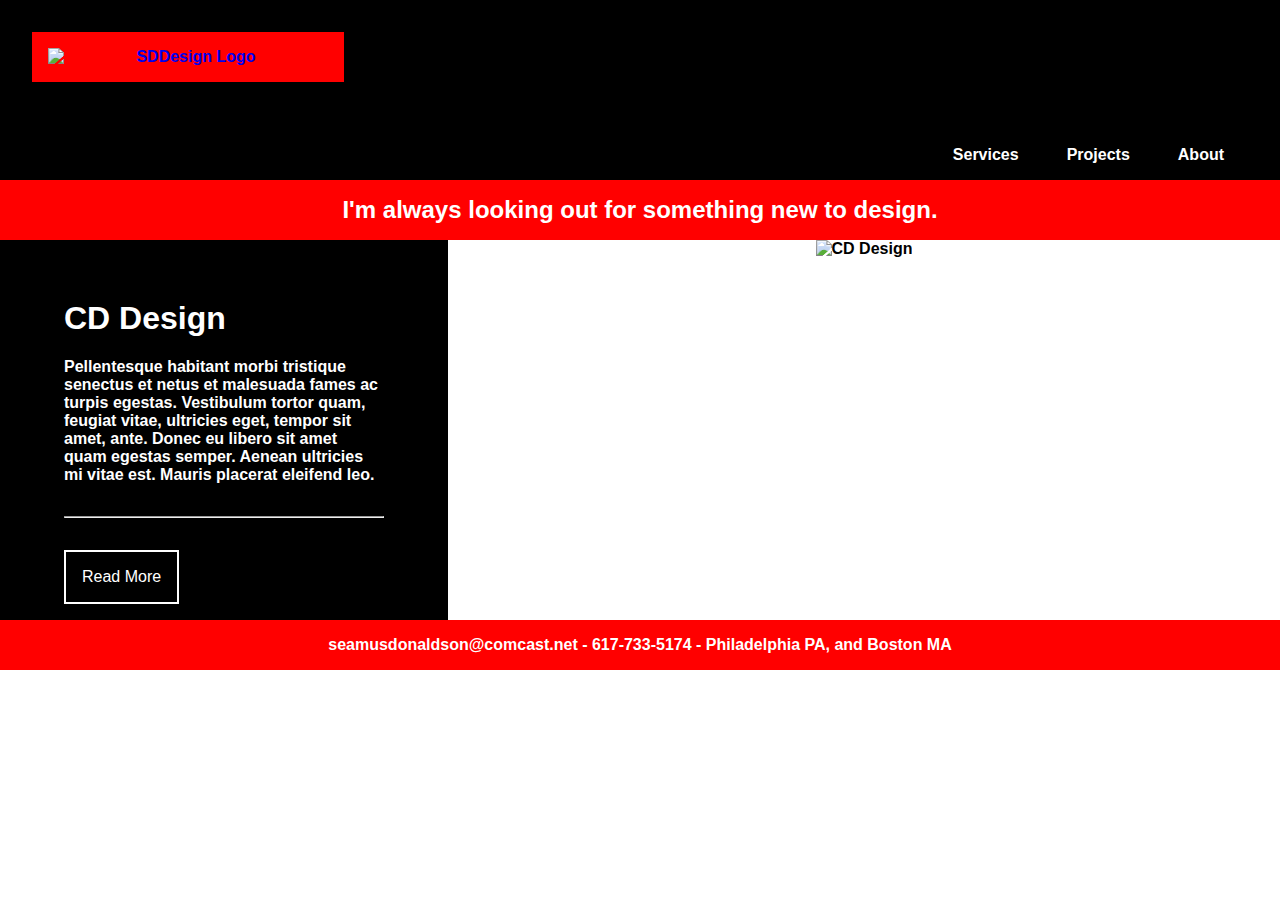
==== index.html @ 83b1631f "Continued to work towards responsive design" ====
<!DOCTYPE html>
<html lang="en">
<head>
  <meta charset="UTF-8">
  <meta name="viewport" content="initial-scale=1.0, width=device-width" />
  <title>Home</title>
  <link rel="stylesheet" href="css/style.css">

</head>
  <body>
    <div class="wrapper">
      <div class="logo">
        <a href="../index.html">
          <img src="logo.png" alt="SDDesign Logo">
        </a>
      </div>
    <ul class="navigation">
      <li><a href="html/services.html">Services</a></li>
      <li><a href="html/projects.html">Projects</a></li>
      <li><a href="html/about.html">About</a></li>
    </ul>
        <header class="header">
          I'm always looking out for something new to design.
       </header>
    
  <div class="main">
    <h1>CD Design</h1>
      <p>
        Pellentesque habitant morbi tristique senectus et netus et malesuada fames ac turpis egestas. Vestibulum tortor quam, feugiat vitae, ultricies eget, tempor sit amet, ante. Donec eu libero sit amet quam egestas semper. Aenean ultricies mi vitae est. Mauris placerat eleifend leo.
      </p>
      
      <hr>
      
        <button class="readmore">Read More</button>
      
 </div>
      
      <aside class="aside aside-2">
        <img src="images/home_img.jpg" alt="CD Design">
     </aside>
      
      <footer class="footer">
        seamusdonaldson@comcast.net - 617-733-5174 - Philadelphia PA, and Boston MA
      </footer>
   </div>
</body>
</html>
---- css/style.css ----
* { box-sizing: border-box; }

body {
  font-family: Arial, sans-serif;
  margin: 0px;
}

.wrapper {
  display: -webkit-box;
  display: -moz-box;
  display: -ms-flexbox;
  display: -webkit-flex;
  display: flex;

  -webkit-flex-flow: row wrap;
  flex-flow: row wrap;

  font-weight: bold;
  text-align: center;
}

.wrapper > * {
  padding: 0px;
  flex: 1 100%;
}

.logo {
  background-color: red;
  padding-left: 2rem;
  padding-top: 2rem;
}
.logo img {
  width: 50%;
  padding: 0rem;
}
.navigation {
  list-style: none;
  margin: 0;

  background: black;

  display: -webkit-box;
  display: -moz-box;
  display: -ms-flexbox;
  display: -webkit-flex;
  display: flex;

  -webkit-flex-flow: row wrap;
  flex-flow: column wrap;
  padding: 0;
}



.navigation a {
  padding-top: 1rem;
  padding-bottom:1rem;
  padding-right: 1.5rem;
  padding-left: 1.5rem;
  color: white;
  display: block;
  text-align: center;
  text-decoration: none;
  /*border-style: solid;
  border-color: black;*/
  border-top: solid white;
}

.navigation li {
  /*padding: 1px;*/
}

.navigation a:hover {
  background: red;
  color: white;
  transition-duration: 200ms;
}

@media all and (min-width: 600px) {
  .navigation {
    -webkit-flex-flow: row wrap;
    flex-flow: row wrap;

    justify-content: flex-end;
  }
  .navigation li {
  /*padding-top: 1px;*/
  /*padding-bottom: 1px;*/
}

  .navigation a {
    border: none;
  }
}

@media all and (min-width: 800px) {
  .navigation {
    justify-content: flex-end;
  }
  .navigation a {
  padding-top: 4rem;
  /*padding-bottom:1rem;*/
  /*padding-right: 1.5rem;*/
  /*padding-left: 1.5rem;*/
}
.navigation {
  padding-right: 2rem;
}
}

.main    { order: 2; }
.aside-2 { order: 1; }
.footer  { order: 3; }

.header {
  background: red;
  color: white;
  padding-top: 1rem;
  padding-bottom: 1rem;
}

.footer {
  background: red;
  color: white;
  font-size: 1rem;
  padding: 1rem;
}

.main {
  text-align: left;
  background: black;
  color: white;
  padding-top: 3%;
  padding-left: 1.5rem;
  padding-right: 1.5rem;
}

.main button {
  
  border-style: solid;
  border-color: white;
  border-radius: 0px 0px 0px 0px;
  font-size: 1rem;
  background-color: black;
  color: white;
  padding: 1rem;
  cursor: pointer;
  margin-bottom: 1rem; 
}

.main button:hover {
  background-color: red;
  color: white;
  transition-duration: 200ms;
}

hr {
  margin-top: 2rem;
  margin-bottom: 2rem;
}


.aside-2 {
  background: white;
  color: black;
  overflow-x: hidden;
}

.aside-2 img {
width: 90%;
}

@media all and (min-width: 600px) {
  .aside { flex: 1 auto; }
  .main    { order: 2; }
  .aside-2 { order: 1; }
  .footer  { order: 3; }

  .main {
  text-align: left;
  background: black;
  color: white;
  padding-left: 10%;
  padding-right: 10%;
  /*width: 50%;*/
}

.logo {
  background-color: black;
}

.logo img {
  float: left;
  background-color: red;
  width: 25%;
  padding: 1rem;
}

  
.header {
    width: 100%;
    font-size: 1.5rem;
  }

}

@media all and (min-width: 800px) {
  .main    {
 
    flex:1 0;
  }
  /*.aside-1 { order: 3; }*/
  .main    { order: 1; }
  .aside-2 { order: 2; }
  .footer  { order: 3; }
  

  .main {
  text-align: left;
  background: black;
  color: white;
  padding-left: 5%;
  padding-right: 5%;
  /*width: 50%;*/
}

.aside-2 {
  background: white;
  color: black;
  padding: 0rem;
  width: 40%;
  /*margin-right: 2rem;*/
}

.footer {
}
}

#services {
  display: flex;
  flex-flow: column wrap;

}

.services li {
  list-style: none;
  text-align: left;
  color: black;
  font-size: 1.5rem;
  padding-bottom: 1rem;
}

.services h2 {
  text-align: left;
  background-color: red;
  color: white;
  padding-top: 2rem;
  padding-left: 1rem;
  padding-bottom: 2rem;
  margin-top: 2rem;
  max-width: 50%;
}



.servhead {
  text-align: left;
  display: inline;
  background-color: red;
  /*border-style: solid;*/
  /*border-color: red;*/
  color: white;
  font-size: 1.3rem;
  max-width: 45%;
  margin-left: 3rem;
  margin-top: 3rem;
  padding: 2rem; 
}

#serv {
  margin: 0rem;
  padding: 1rem;
  color: white;
  background-color: red;
  font-size: 1.5rem;
}

























@media all and (min-width: 600px) {
#services {
  display: flex;
  flex-flow: column wrap;

}

#serv {
  margin: 0rem;
  padding: 1rem;
  color: white;
  background-color: red;
  font-size: 1.5rem;
}

.services li {
  list-style: none;
  text-align: left;
  padding: .5rem;
  color: black;
  font-size: 1.5rem;
  padding-bottom: 1.5rem;
}

.services h2 {
  text-align: left;
  background-color: red;
  color: white;
  padding-top: 2rem;
  padding-left: 1rem;
  padding-bottom: 2rem;
  margin-top: 2rem;
  width: 25%;
}

.servhead {
  text-align: left;
  display: inline;
  background-color: red;
  /*border-style: solid;*/
  /*border-color: red;*/
  color: white;
  font-size: 1.3rem;
  max-width: 55%;
  margin-left: 2rem;
  margin-top: 2rem;
  padding: 2rem; 
  height: 10rem;
}
}







































@media all and (min-width: 800px) {
#services {
  display: flex;
  flex-flow: column wrap;

}

.services li {
  list-style: none;
  text-align: center;
  display: inline-block;
  padding: 1rem;
  font-size: 1.2rem;
  color: white;
}

.services {
  background-color: black;
  padding: 2rem;
}

.servhead {
  margin: auto;
  text-align: center;
  display: inline;
  background-color: white;
  border-style: solid;
  border-color: red;
  color: black;
  padding-top: 1.5rem;
  margin-top: 1rem;
  width: 20rem;
  height: 20rem;
  font-size: 1.3rem;
}

#serv {
  margin: 0rem;
  padding: 1rem;
  color: white;
  background-color: red;
  font-size: 1.5rem;
}
}




.project img {
  max-width: 85%;
  margin: 2rem;

}

.projecthead {
  background-color: red;
  color: white;
  margin: 0rem;
  padding: 1rem;
  font-size: 1.5rem;
}

.project p {
  max-width: 80%;
  margin: auto;
  font-size: 1rem;
  padding-bottom: 2rem;
  margin-bottom: 1rem;
  text-align: left;
}
@media all and (min-width: 800px) {

.project p {
  max-width: 60%;
  margin: auto;
  font-size: 1rem;
  padding-bottom: 2rem;
  margin-bottom: 1rem;
  text-align: left;
}


.icons {
list-style: none;
margin: auto;
text-align: center;
padding: 1rem;

}

#face {
  padding: 1rem;
  text-align: center;
}

#face img {
  max-width: 100%;
}

.contact h1 {
  background-color: red;
  margin: 0rem;
  padding: 1rem;
  font-size: 1.5rem;
  color: white;
}
}
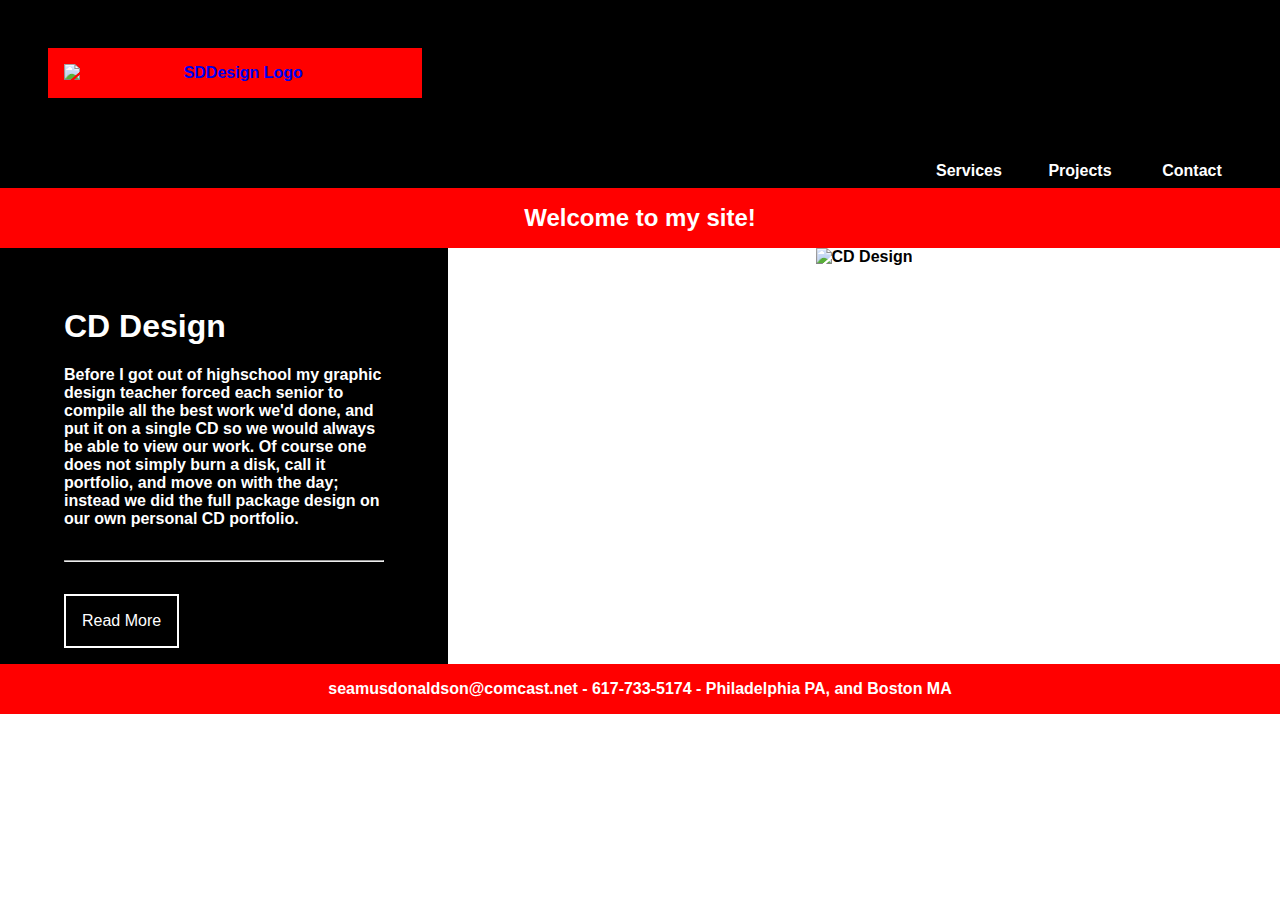
==== commit 6d3807d5: "Made everything cohesive" ====
--- a/index.html
+++ b/index.html
@@ -10,23 +10,23 @@
   <body>
     <div class="wrapper">
       <div class="logo">
-        <a href="../index.html">
+        <a href="index.html">
           <img src="logo.png" alt="SDDesign Logo">
         </a>
       </div>
     <ul class="navigation">
       <li><a href="html/services.html">Services</a></li>
       <li><a href="html/projects.html">Projects</a></li>
-      <li><a href="html/about.html">About</a></li>
+      <li><a href="html/about.html">Contact</a></li>
     </ul>
         <header class="header">
-          I'm always looking out for something new to design.
+          Welcome to my site!
        </header>
     
   <div class="main">
     <h1>CD Design</h1>
       <p>
-        Pellentesque habitant morbi tristique senectus et netus et malesuada fames ac turpis egestas. Vestibulum tortor quam, feugiat vitae, ultricies eget, tempor sit amet, ante. Donec eu libero sit amet quam egestas semper. Aenean ultricies mi vitae est. Mauris placerat eleifend leo.
+        Before I got out of highschool my graphic design teacher forced each senior to compile all the best work we'd done, and put it on a single CD so we would always be able to view our work. Of course one does not simply burn a disk, call it portfolio, and move on with the day; instead we did the full package design on our own personal CD portfolio.
       </p>
       
       <hr>
--- a/css/style.css
+++ b/css/style.css
@@ -2,7 +2,7 @@
 
 body {
   font-family: Arial, sans-serif;
-  margin: 0px;
+  margin: 0rem;
 }
 
 .wrapper {
@@ -20,19 +20,58 @@
 }
 
 .wrapper > * {
-  padding: 0px;
+  padding: 0rem;
   flex: 1 100%;
 }
 
+
+/*LOGO___________________________________________________*/
+
 .logo {
   background-color: red;
+  
+}
+
+.logo img {
+  width: 50%;
+  padding-bottom: 1rem;
+  padding-top: 1rem;
+}
+
+@media all and (min-width: 37.5rem) {
+
+.logo {
+  background-color: black;
+}
+
+.logo img {
+  float: left;
+  background-color: red;
+  margin-top: 1rem;
+  margin-left: 1rem;
+  width: 25%;
+  padding: 1rem;
+}
+
+}
+
+@media all and (min-width: 50rem) {
+
+.logo {
+  background-color: black;
   padding-left: 2rem;
   padding-top: 2rem;
 }
 .logo img {
-  width: 50%;
-  padding: 0rem;
-}
+  width: 30%;
+  padding-bottom: 1rem;
+}
+
+}
+
+
+/*NAVIGATION___________________________________________________*/
+
 .navigation {
   list-style: none;
   margin: 0;
@@ -50,24 +89,20 @@
   padding: 0;
 }
 
-
-
 .navigation a {
-  padding-top: 1rem;
-  padding-bottom:1rem;
+  padding-top: .5rem;
+  padding-bottom:.5rem;
   padding-right: 1.5rem;
   padding-left: 1.5rem;
   color: white;
   display: block;
   text-align: center;
   text-decoration: none;
-  /*border-style: solid;
-  border-color: black;*/
   border-top: solid white;
 }
 
 .navigation li {
-  /*padding: 1px;*/
+
 }
 
 .navigation a:hover {
@@ -76,37 +111,40 @@
   transition-duration: 200ms;
 }
 
-@media all and (min-width: 600px) {
-  .navigation {
-    -webkit-flex-flow: row wrap;
-    flex-flow: row wrap;
-
+@media all and (min-width: 37.5rem) {
+
+.navigation {
+  -webkit-flex-flow: row wrap;
+  flex-flow: row wrap;
+  justify-content: flex-end;
+}
+  
+.navigation li {
+  width: 7rem;
+}
+
+.navigation a {
+  border: none;
+}
+
+}
+
+@media all and (min-width: 50rem) {
+
+.navigation {
     justify-content: flex-end;
-  }
-  .navigation li {
-  /*padding-top: 1px;*/
-  /*padding-bottom: 1px;*/
-}
-
-  .navigation a {
-    border: none;
-  }
-}
-
-@media all and (min-width: 800px) {
-  .navigation {
-    justify-content: flex-end;
-  }
-  .navigation a {
+}
+.navigation a {
   padding-top: 4rem;
-  /*padding-bottom:1rem;*/
-  /*padding-right: 1.5rem;*/
-  /*padding-left: 1.5rem;*/
 }
 .navigation {
   padding-right: 2rem;
 }
-}
+
+}
+
+
+/*HOME___________________________________________________*/
 
 .main    { order: 2; }
 .aside-2 { order: 1; }
@@ -115,15 +153,19 @@
 .header {
   background: red;
   color: white;
+  font-size: 1.5rem;
   padding-top: 1rem;
   padding-bottom: 1rem;
 }
 
-.footer {
-  background: red;
-  color: white;
-  font-size: 1rem;
-  padding: 1rem;
+.aside-2 {
+  background: white;
+  color: black;
+  overflow-x: hidden;
+}
+
+.aside-2 img {
+width: 90%;
 }
 
 .main {
@@ -139,7 +181,7 @@
   
   border-style: solid;
   border-color: white;
-  border-radius: 0px 0px 0px 0px;
+  border-radius: 0rem 0rem 0rem 0rem;
   font-size: 1rem;
   background-color: black;
   color: white;
@@ -152,6 +194,13 @@
   background-color: red;
   color: white;
   transition-duration: 200ms;
+}
+
+.footer {
+  background: red;
+  color: white;
+  font-size: 1rem;
+  padding: 1rem;
 }
 
 hr {
@@ -159,69 +208,51 @@
   margin-bottom: 2rem;
 }
 
-
-.aside-2 {
-  background: white;
-  color: black;
-  overflow-x: hidden;
-}
-
-.aside-2 img {
-width: 90%;
-}
-
-@media all and (min-width: 600px) {
-  .aside { flex: 1 auto; }
-  .main    { order: 2; }
-  .aside-2 { order: 1; }
-  .footer  { order: 3; }
-
-  .main {
+@media all and (min-width: 37.5rem) {
+
+.aside { flex: 1 auto; }
+.main    { order: 2; }
+.aside-2 { order: 1; }
+.footer  { order: 3; }
+
+.main {
   text-align: left;
   background: black;
   color: white;
   padding-left: 10%;
   padding-right: 10%;
-  /*width: 50%;*/
-}
-
-.logo {
-  background-color: black;
-}
-
-.logo img {
-  float: left;
-  background-color: red;
-  width: 25%;
-  padding: 1rem;
-}
-
-  
+}
+ 
 .header {
     width: 100%;
     font-size: 1.5rem;
-  }
-
-}
-
-@media all and (min-width: 800px) {
-  .main    {
- 
-    flex:1 0;
-  }
-  /*.aside-1 { order: 3; }*/
-  .main    { order: 1; }
-  .aside-2 { order: 2; }
-  .footer  { order: 3; }
+}
+
+}
+
+@media all and (min-width: 68.75rem) {
+
+.footer {
+  background: red;
+  color: white;
+  font-size: 1rem;
+  padding: 1rem;
+}
+
+.main { flex: 1 0;
+
+}
+
+.main    { order: 1; }
+.aside-2 { order: 2; }
+.footer  { order: 3; }
   
-
-  .main {
+.main {
   text-align: left;
   background: black;
   color: white;
   padding-left: 5%;
   padding-right: 5%;
-  /*width: 50%;*/
 }
 
 .aside-2 {
@@ -229,87 +260,206 @@
   color: black;
   padding: 0rem;
   width: 40%;
-  /*margin-right: 2rem;*/
-}
-
-.footer {
-}
-}
-
-#services {
-  display: flex;
-  flex-flow: column wrap;
-
-}
-
-.services li {
+}
+
+}
+
+
+/*ABOUT___________________________________________________*/
+#about {
+  background-color: black;
+}
+
+#about h1 {
+  margin: 0rem;
+  padding: 1rem;
+  color: white;
+  background-color: red;
+  font-size: 1.5rem;
+}
+
+#about ul{
+  padding-top: 1rem;
+  padding-bottom: 1rem;
+  margin: 0rem;
+  padding-left: 0rem;
+}
+
+#about ul li {
   list-style: none;
-  text-align: left;
-  color: black;
-  font-size: 1.5rem;
+  padding: .25rem;
+  font-size: 1rem;
+  color: white;
+  width: 100%;
+}
+
+.contact h1 {
+  background-color: red;
+  margin: 0rem;
+  padding: 1rem;
+  font-size: 1.5rem;
+  color: white;
+}
+
+.icons {
+margin: auto;
+text-align: center;
+background-color: black;
+}
+
+.icons img {
+  padding: .2rem;
+  margin: 1rem;
+  border-style: solid;
+  border-color: white;
+  border-radius: .5rem;
+  width: 3rem;
+}
+
+#face {
+  text-align: center;
+  background-color: black;
+}
+
+#face img {
+  max-width: 100%;
+}
+
+@media all and (min-width: 37.5rem) {
+
+.icons {
+margin: auto;
+text-align: center;
+background-color: black;
+}
+
+.icons img {
+  padding: .2rem;
+  margin: 1rem;
+  border-style: solid;
+  border-color: white;
+  border-radius: .5rem;
+  width: 3.5rem;
+}
+
+#about ul li {
+  list-style: none;
+  padding: .25rem;
+  font-size: 1rem;
+  color: white;
+  margin: auto;
+}
+
+}
+
+@media all and (min-width: 50rem) {
+
+#about ul li {
+  list-style: none;
+  padding: .25rem;
+  font-size: 1rem;
+  color: white;
+  margin: auto;
+}
+
+}
+
+
+/*PROJECTS___________________________________________________*/
+
+.project {
+  background-color: black;
+
+}
+
+#projecth1 {
+  background-color: red;
+  color: white;
+  font-size: 1.5rem;
+  padding: 1rem;
+  margin: 0rem;
+  max-width: 100%;
+}
+
+.project img {
+  max-width: 100%;
+
+}
+
+.project p {
+  max-width: 100%;
+  margin: auto;
+  font-size: 1rem;
+  padding: 1rem;
+  padding-bottom: 2rem;
+  text-align: left;
+  color: white;
+  margin: 0rem;
+}
+
+.projecthead {
+  background-color: black;
+  color: white;
+  margin: 0rem;
+  padding-top: 1rem;
   padding-bottom: 1rem;
-}
-
-.services h2 {
-  text-align: left;
-  background-color: red;
-  color: white;
-  padding-top: 2rem;
-  padding-left: 1rem;
-  padding-bottom: 2rem;
+  font-size: 1rem;
+}
+
+.white {
+  background-color: black;
+  color: red;
+  margin: 0rem;
+}
+
+
+@media all and (min-width: 37.5rem) {
+
+.project img {
+  max-width: 100%;
+}
+
+.project p {
+  max-width: 95%;
+  text-align: left;
+  color: white;
+  margin: auto;
+  padding: 2rem;
+}
+
+.projecthead {
+  background-color: red;
+  width: 30%;
+  color: white;
+  margin: auto;
   margin-top: 2rem;
-  max-width: 50%;
-}
-
-
-
-.servhead {
-  text-align: left;
-  display: inline;
-  background-color: red;
-  /*border-style: solid;*/
-  /*border-color: red;*/
-  color: white;
-  font-size: 1.3rem;
-  max-width: 45%;
-  margin-left: 3rem;
-  margin-top: 3rem;
-  padding: 2rem; 
-}
-
-#serv {
-  margin: 0rem;
-  padding: 1rem;
-  color: white;
-  background-color: red;
-  font-size: 1.5rem;
-}
-
-
-
-
-
-
-
-
-
-
-
-
-
-
-
-
-
-
-
-
-
-
-
-
-
-@media all and (min-width: 600px) {
+  margin-bottom: 2rem;
+  padding-top: 1.5rem;
+  padding-bottom: 1.5rem;
+  font-size: 1.2rem;
+}
+}
+
+@media all and (min-width: 50rem) {
+
+.project div {
+  max-width: 85%;
+  /*padding-top: 1rem;*/
+  margin: auto;
+}
+
+.project p {
+  max-width: 55%;
+  color: white;
+  margin: 0rem;
+}
+
+}
+
+
+
+/*SERVICES___________________________________________________*/
+
 #services {
   display: flex;
   flex-flow: column wrap;
@@ -348,8 +498,6 @@
   text-align: left;
   display: inline;
   background-color: red;
-  /*border-style: solid;*/
-  /*border-color: red;*/
   color: white;
   font-size: 1.3rem;
   max-width: 55%;
@@ -358,47 +506,61 @@
   padding: 2rem; 
   height: 10rem;
 }
-}
-
-
-
-
-
-
-
-
-
-
-
-
-
-
-
-
-
-
-
-
-
-
-
-
-
-
-
-
-
-
-
-
-
-
-
-
-
-
-
-@media all and (min-width: 800px) {
+
+
+@media all and (min-width: 37.5rem) {
+
+#services {
+  display: flex;
+  flex-flow: column wrap;
+
+}
+
+#serv {
+  margin: 0rem;
+  padding: 1rem;
+  color: white;
+  background-color: red;
+  font-size: 1.5rem;
+}
+
+.services li {
+  list-style: none;
+  text-align: left;
+  padding: .5rem;
+  color: black;
+  font-size: 1.5rem;
+  padding-bottom: 1.5rem;
+}
+
+.services h2 {
+  text-align: left;
+  background-color: red;
+  color: white;
+  padding-top: 2rem;
+  padding-left: 1rem;
+  padding-bottom: 2rem;
+  margin-top: 2rem;
+  width: 25%;
+}
+
+.servhead {
+  text-align: left;
+  display: inline;
+  background-color: red;
+  color: white;
+  font-size: 1.3rem;
+  max-width: 55%;
+  margin-left: 2rem;
+  margin-top: 2rem;
+  padding: 2rem; 
+  height: 10rem;
+}
+
+}
+
+@media all and (min-width: 50rem) {
+
 #services {
   display: flex;
   flex-flow: column wrap;
@@ -441,69 +603,25 @@
   background-color: red;
   font-size: 1.5rem;
 }
-}
-
-
-
-
-.project img {
-  max-width: 85%;
-  margin: 2rem;
-
-}
-
-.projecthead {
-  background-color: red;
-  color: white;
-  margin: 0rem;
-  padding: 1rem;
-  font-size: 1.5rem;
-}
-
-.project p {
-  max-width: 80%;
-  margin: auto;
-  font-size: 1rem;
-  padding-bottom: 2rem;
-  margin-bottom: 1rem;
-  text-align: left;
-}
-@media all and (min-width: 800px) {
-
-.project p {
-  max-width: 60%;
-  margin: auto;
-  font-size: 1rem;
-  padding-bottom: 2rem;
-  margin-bottom: 1rem;
-  text-align: left;
-}
-
-
-.icons {
-list-style: none;
-margin: auto;
-text-align: center;
-padding: 1rem;
-
-}
-
-#face {
-  padding: 1rem;
-  text-align: center;
-}
-
-#face img {
-  max-width: 100%;
-}
-
-.contact h1 {
-  background-color: red;
-  margin: 0rem;
-  padding: 1rem;
-  font-size: 1.5rem;
-  color: white;
-}
-}
-
-
+
+}
+
+
+
+
+
+
+
+
+
+
+
+
+
+
+
+
+
+
+
+
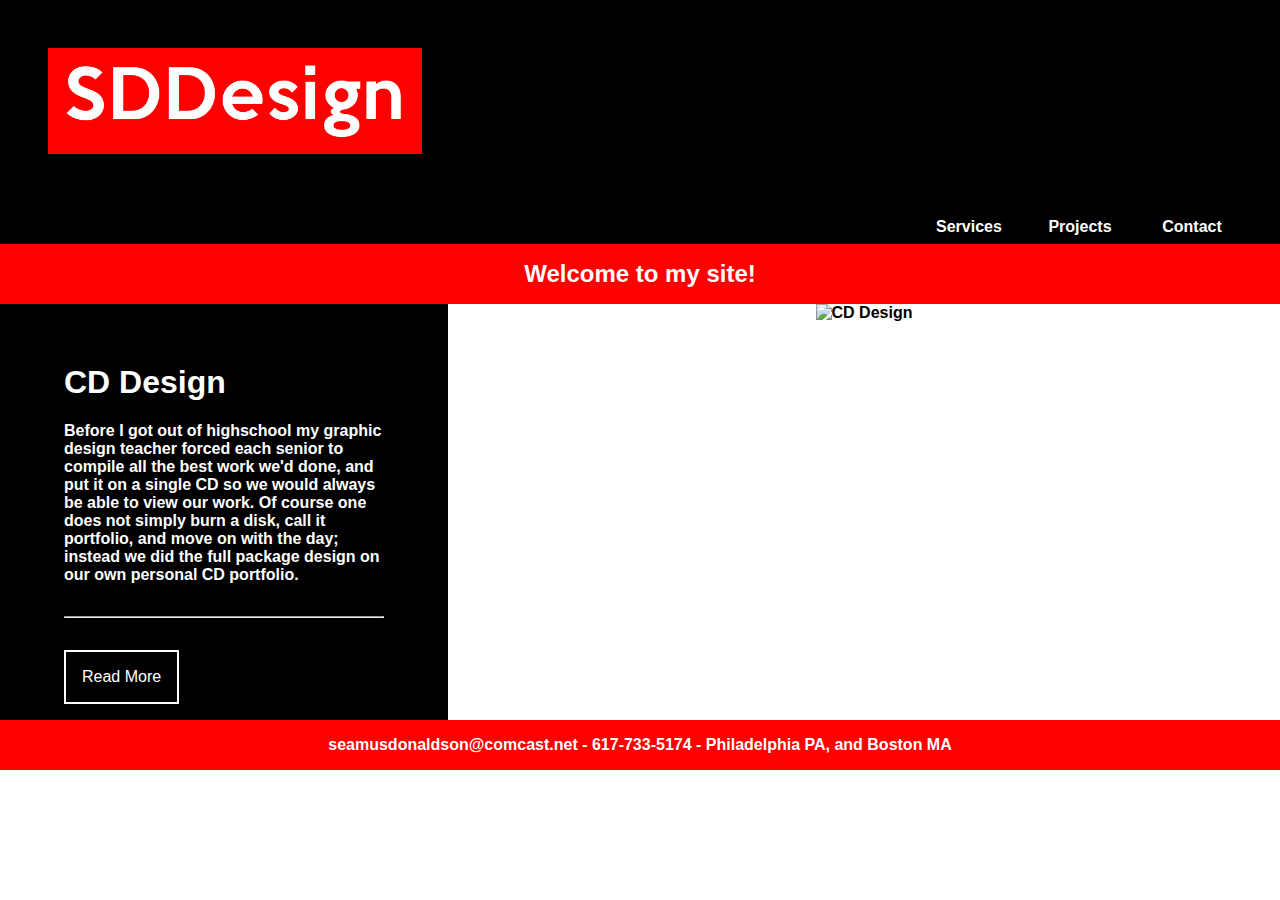
==== commit f18a7422: "added normalize.css and link to contact" ====
--- a/index.html
+++ b/index.html
@@ -5,6 +5,8 @@
   <meta name="viewport" content="initial-scale=1.0, width=device-width" />
   <title>Home</title>
   <link rel="stylesheet" href="css/style.css">
+  <link rel="stylesheet" href="css/normlaize.css">
+
 
 </head>
   <body>
@@ -17,7 +19,7 @@
     <ul class="navigation">
       <li><a href="html/services.html">Services</a></li>
       <li><a href="html/projects.html">Projects</a></li>
-      <li><a href="html/about.html">Contact</a></li>
+      <li><a href="html/contact.html">Contact</a></li>
     </ul>
         <header class="header">
           Welcome to my site!
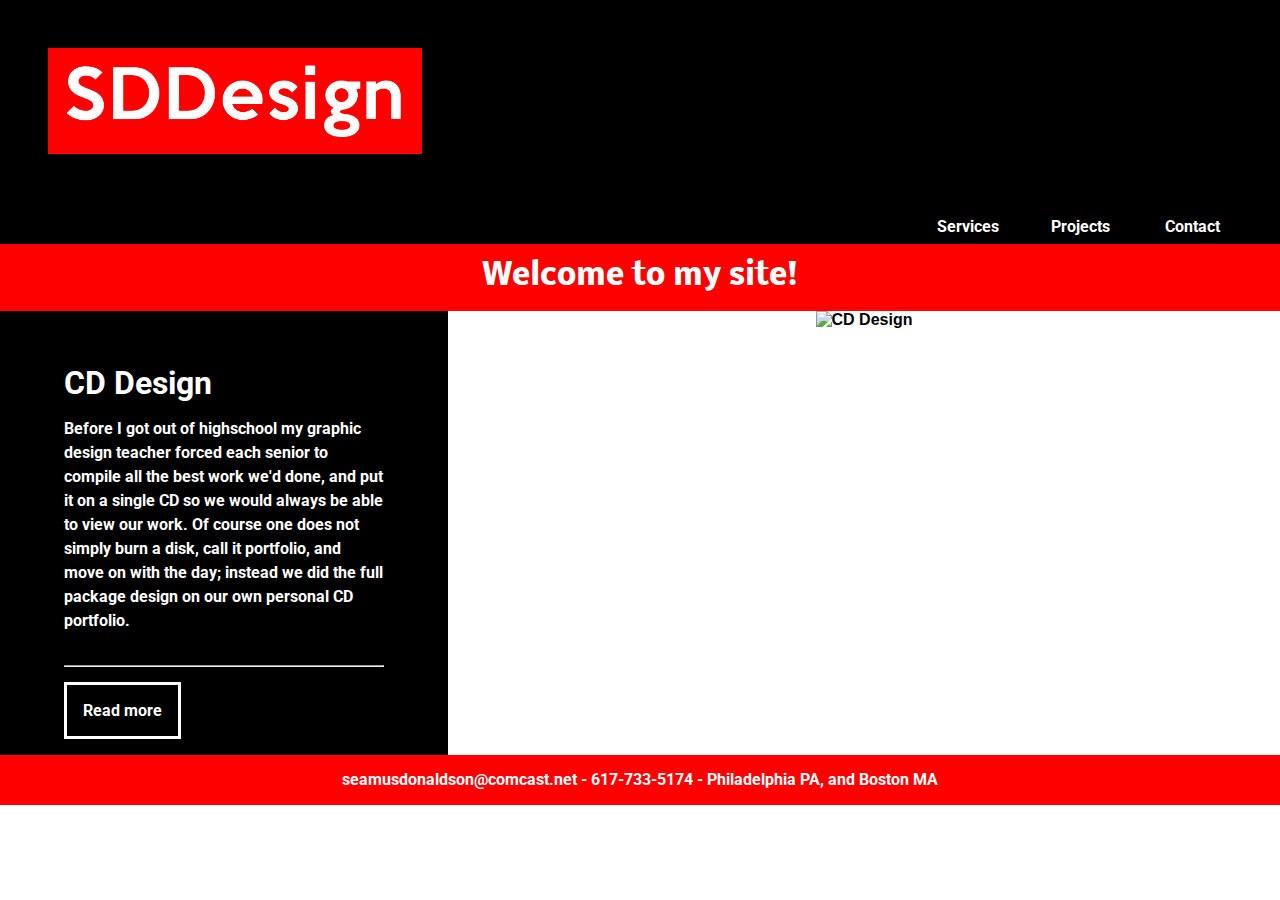
==== commit 45a73f57: "Finishing Touches" ====
--- a/index.html
+++ b/index.html
@@ -1,49 +1,56 @@
 <!DOCTYPE html>
 <html lang="en">
+
 <head>
   <meta charset="UTF-8">
   <meta name="viewport" content="initial-scale=1.0, width=device-width" />
-  <title>Home</title>
-  <link rel="stylesheet" href="css/style.css">
-  <link rel="stylesheet" href="css/normlaize.css">
+  
+  <title>Services</title>
+    
+    <link rel="stylesheet" href="css/style.css">
+    <link rel="stylesheet" href="css/normalize.css">
+    <link href="https://fonts.googleapis.com/css?family=Roboto" rel="stylesheet">
+    <link href="https://fonts.googleapis.com/css?family=Nobile:700i" rel="stylesheet">
+</head>
 
-
-</head>
-  <body>
-    <div class="wrapper">
-      <div class="logo">
-        <a href="index.html">
-          <img src="logo.png" alt="SDDesign Logo">
-        </a>
-      </div>
+<body>
+  <div class="wrapper">
+    <div class="logo">
+      <a href="index.html"><img src="logo.png" alt="SDDesign Logo"></a>
+    </div>
+  
     <ul class="navigation">
       <li><a href="html/services.html">Services</a></li>
       <li><a href="html/projects.html">Projects</a></li>
       <li><a href="html/contact.html">Contact</a></li>
     </ul>
-        <header class="header">
+
+    <header class="header">
           Welcome to my site!
-       </header>
+    </header>
     
   <div class="main">
     <h1>CD Design</h1>
       <p>
         Before I got out of highschool my graphic design teacher forced each senior to compile all the best work we'd done, and put it on a single CD so we would always be able to view our work. Of course one does not simply burn a disk, call it portfolio, and move on with the day; instead we did the full package design on our own personal CD portfolio.
       </p>
+    <hr>
+      <div>
+        <a href="html/projects.html">Read more</a>
+      </div> 
+  </div>
       
-      <hr>
+  <aside class="aside aside-2">
+      <picture>
+        <source media="(min-width: 37.5rem)" srcset="images/home_img.jpg">
+        <img src="images/small_cd.jpg" alt="CD Design">
+      </picture>
+  </aside>
       
-        <button class="readmore">Read More</button>
-      
- </div>
-      
-      <aside class="aside aside-2">
-        <img src="images/home_img.jpg" alt="CD Design">
-     </aside>
-      
-      <footer class="footer">
-        seamusdonaldson@comcast.net - 617-733-5174 - Philadelphia PA, and Boston MA
-      </footer>
-   </div>
+   <footer class="footer">
+      seamusdonaldson@comcast.net - 617-733-5174 - Philadelphia PA, and Boston MA
+   </footer>
+   
+</div>
 </body>
 </html>--- a/css/style.css
+++ b/css/style.css
@@ -6,10 +6,6 @@
 }
 
 .wrapper {
-  display: -webkit-box;
-  display: -moz-box;
-  display: -ms-flexbox;
-  display: -webkit-flex;
   display: flex;
 
   -webkit-flex-flow: row wrap;
@@ -87,6 +83,7 @@
   -webkit-flex-flow: row wrap;
   flex-flow: column wrap;
   padding: 0;
+  font-family: 'Roboto';
 }
 
 .navigation a {
@@ -102,7 +99,6 @@
 }
 
 .navigation li {
-
 }
 
 .navigation a:hover {
@@ -143,6 +139,18 @@
 
 }
 
+/*HEADER___________________________________________________*/
+
+.header {
+  background: red;
+  color: white;
+  font-size: 1.9rem;
+  font-family: 'Nobile';
+  padding-top: 1rem;
+  padding-bottom: 1rem;
+  margin-top: 0rem;
+  margin-bottom: 0rem;
+}
 
 /*HOME___________________________________________________*/
 
@@ -150,13 +158,6 @@
 .aside-2 { order: 1; }
 .footer  { order: 3; }
 
-.header {
-  background: red;
-  color: white;
-  font-size: 1.5rem;
-  padding-top: 1rem;
-  padding-bottom: 1rem;
-}
 
 .aside-2 {
   background: white;
@@ -172,17 +173,21 @@
   text-align: left;
   background: black;
   color: white;
+  font-family: 'Roboto';
+  line-height: 1.5rem;
   padding-top: 3%;
   padding-left: 1.5rem;
   padding-right: 1.5rem;
-}
-
-.main button {
+  padding-bottom: 2rem;
+}
+
+.main a {
   
   border-style: solid;
   border-color: white;
   border-radius: 0rem 0rem 0rem 0rem;
   font-size: 1rem;
+  text-decoration: none;
   background-color: black;
   color: white;
   padding: 1rem;
@@ -190,7 +195,7 @@
   margin-bottom: 1rem; 
 }
 
-.main button:hover {
+.main a:hover {
   background-color: red;
   color: white;
   transition-duration: 200ms;
@@ -200,6 +205,7 @@
   background: red;
   color: white;
   font-size: 1rem;
+  font-family: 'Roboto';
   padding: 1rem;
 }
 
@@ -221,11 +227,6 @@
   color: white;
   padding-left: 10%;
   padding-right: 10%;
-}
- 
-.header {
-    width: 100%;
-    font-size: 1.5rem;
 }
 
 }
@@ -266,41 +267,27 @@
 
 
 /*ABOUT___________________________________________________*/
-#about {
-  background-color: black;
-}
-
-#about h1 {
-  margin: 0rem;
-  padding: 1rem;
-  color: white;
-  background-color: red;
-  font-size: 1.5rem;
-}
-
-#about ul{
+.about {
+  background-color: black;
+}
+
+.about ul{
   padding-top: 1rem;
   padding-bottom: 1rem;
   margin: 0rem;
   padding-left: 0rem;
 }
 
-#about ul li {
+.about ul li {
   list-style: none;
   padding: .25rem;
   font-size: 1rem;
+  font-family: 'Roboto';
   color: white;
   width: 100%;
 }
 
-.contact h1 {
-  background-color: red;
-  margin: 0rem;
-  padding: 1rem;
-  font-size: 1.5rem;
-  color: white;
-}
-
+/*social media*/
 .icons {
 margin: auto;
 text-align: center;
@@ -342,7 +329,7 @@
   width: 3.5rem;
 }
 
-#about ul li {
+.about ul li {
   list-style: none;
   padding: .25rem;
   font-size: 1rem;
@@ -354,7 +341,7 @@
 
 @media all and (min-width: 50rem) {
 
-#about ul li {
+.about ul li {
   list-style: none;
   padding: .25rem;
   font-size: 1rem;
@@ -369,16 +356,10 @@
 
 .project {
   background-color: black;
-
-}
-
-#projecth1 {
-  background-color: red;
-  color: white;
-  font-size: 1.5rem;
-  padding: 1rem;
-  margin: 0rem;
-  max-width: 100%;
+  color: white;
+  padding-top: 1rem;
+  padding-bottom: 2rem;
+
 }
 
 .project img {
@@ -390,7 +371,9 @@
   max-width: 100%;
   margin: auto;
   font-size: 1rem;
-  padding: 1rem;
+  font-family: 'Roboto';
+  line-height: 1.5rem;
+  padding: 1.5rem;
   padding-bottom: 2rem;
   text-align: left;
   color: white;
@@ -403,7 +386,9 @@
   margin: 0rem;
   padding-top: 1rem;
   padding-bottom: 1rem;
-  font-size: 1rem;
+  font-size: 1.5rem;
+  font-family: 'Roboto';
+
 }
 
 .white {
@@ -424,20 +409,14 @@
   text-align: left;
   color: white;
   margin: auto;
-  padding: 2rem;
 }
 
 .projecthead {
-  background-color: red;
-  width: 30%;
-  color: white;
-  margin: auto;
-  margin-top: 2rem;
-  margin-bottom: 2rem;
-  padding-top: 1.5rem;
-  padding-bottom: 1.5rem;
-  font-size: 1.2rem;
-}
+  color: white;
+  margin: auto;
+  font-size: 1.5rem;
+}
+
 }
 
 @media all and (min-width: 50rem) {
@@ -452,176 +431,91 @@
   max-width: 55%;
   color: white;
   margin: 0rem;
-}
-
-}
-
-
+  padding-left: 0rem;
+}
+
+}
 
 /*SERVICES___________________________________________________*/
 
-#services {
-  display: flex;
-  flex-flow: column wrap;
-
-}
-
-#serv {
-  margin: 0rem;
-  padding: 1rem;
-  color: white;
-  background-color: red;
-  font-size: 1.5rem;
-}
-
-.services li {
-  list-style: none;
-  text-align: left;
-  padding: .5rem;
-  color: black;
-  font-size: 1.5rem;
-  padding-bottom: 1.5rem;
-}
-
-.services h2 {
-  text-align: left;
-  background-color: red;
-  color: white;
-  padding-top: 2rem;
-  padding-left: 1rem;
+.services {
+  background-color: black;
+  color: white;
+  padding-top: 1rem;
   padding-bottom: 2rem;
-  margin-top: 2rem;
-  width: 25%;
-}
-
-.servhead {
-  text-align: left;
-  display: inline;
-  background-color: red;
-  color: white;
-  font-size: 1.3rem;
-  max-width: 55%;
-  margin-left: 2rem;
-  margin-top: 2rem;
-  padding: 2rem; 
-  height: 10rem;
-}
-
-
-@media all and (min-width: 37.5rem) {
-
-#services {
-  display: flex;
-  flex-flow: column wrap;
-
-}
-
-#serv {
-  margin: 0rem;
-  padding: 1rem;
-  color: white;
-  background-color: red;
-  font-size: 1.5rem;
-}
-
-.services li {
-  list-style: none;
-  text-align: left;
-  padding: .5rem;
-  color: black;
-  font-size: 1.5rem;
-  padding-bottom: 1.5rem;
-}
-
-.services h2 {
-  text-align: left;
-  background-color: red;
-  color: white;
-  padding-top: 2rem;
-  padding-left: 1rem;
-  padding-bottom: 2rem;
-  margin-top: 2rem;
-  width: 25%;
-}
-
-.servhead {
-  text-align: left;
-  display: inline;
-  background-color: red;
-  color: white;
-  font-size: 1.3rem;
-  max-width: 55%;
-  margin-left: 2rem;
-  margin-top: 2rem;
-  padding: 2rem; 
-  height: 10rem;
-}
-
-}
-
-@media all and (min-width: 50rem) {
-
-#services {
-  display: flex;
-  flex-flow: column wrap;
-
+}
+
+.services ul {
+  margin: 0rem;
+  padding-left: 0rem;
+  padding-top: 1rem;
 }
 
 .services li {
   list-style: none;
   text-align: center;
+  font-family: 'Roboto';
+  color: white;
+  padding: .5rem;
+}
+
+.services img {
+  width: 80%;
+}
+
+.service_header {
+  font-size: 1.5rem;
+  font-family: 'Roboto';
+}
+
+@media all and (min-width: 37.5rem) {
+
+.services ul {
+  margin-right: 3rem;
+  margin-left: 3rem;
+}
+
+.services li {
   display: inline-block;
-  padding: 1rem;
-  font-size: 1.2rem;
-  color: white;
-}
-
-.services {
-  background-color: black;
-  padding: 2rem;
-}
-
-.servhead {
-  margin: auto;
-  text-align: center;
-  display: inline;
-  background-color: white;
-  border-style: solid;
-  border-color: red;
-  color: black;
-  padding-top: 1.5rem;
-  margin-top: 1rem;
-  width: 20rem;
-  height: 20rem;
-  font-size: 1.3rem;
-}
-
-#serv {
-  margin: 0rem;
-  padding: 1rem;
-  color: white;
-  background-color: red;
-  font-size: 1.5rem;
-}
-
-}
-
-
-
-
-
-
-
-
-
-
-
-
-
-
-
-
-
-
-
-
+}
+
+.services img {
+  width: 90%;
+}
+
+}
+
+@media all and (min-width: 50rem) {
+
+.services img {
+  width: 45rem;
+}
+
+.services ul {
+  width: 45rem;
+  margin: auto;
+}
+
+}
+
+
+
+
+
+
+
+
+
+
+
+
+
+
+
+
+
+
+
+
+
+
